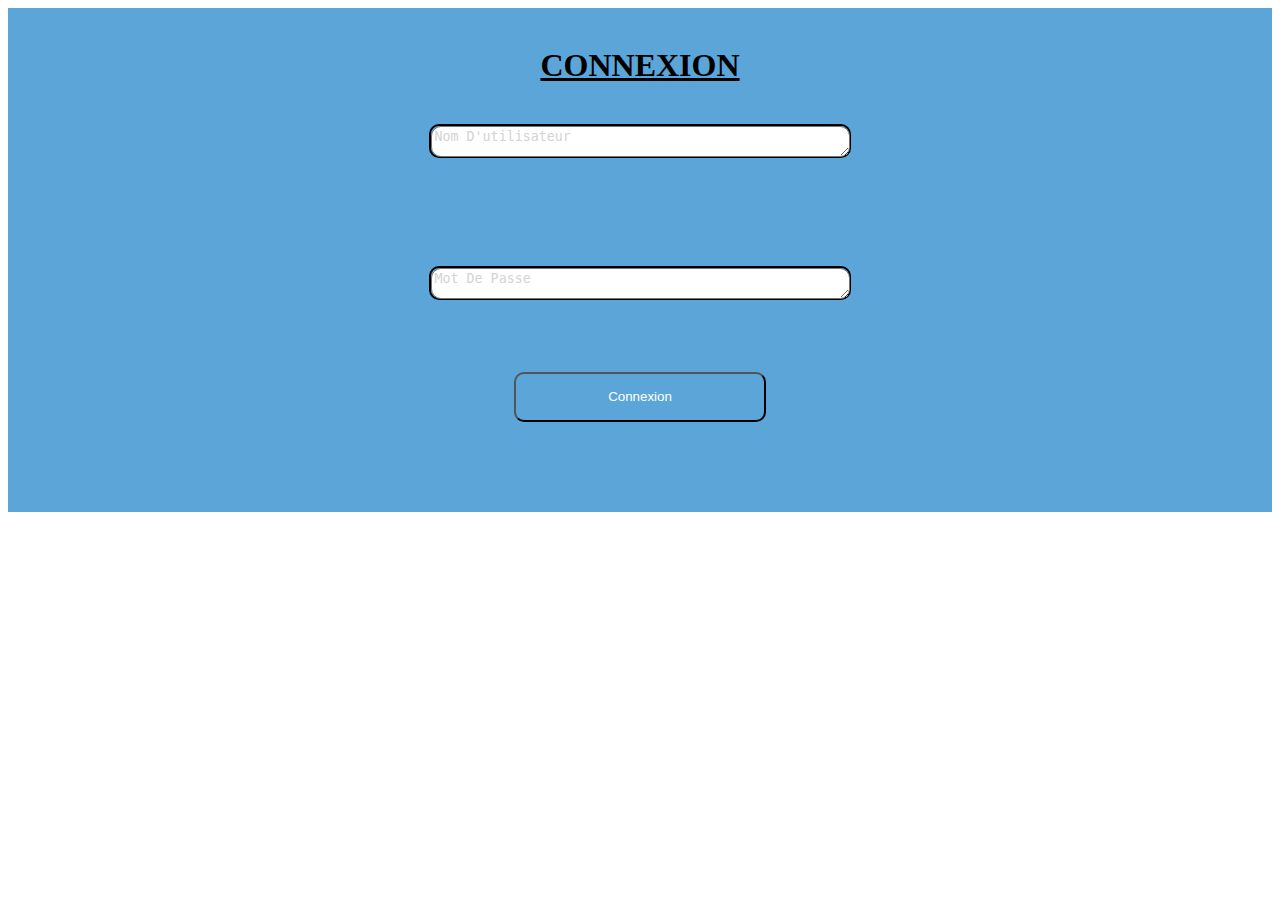
==== index.html @ 11bd7bb4 "svg" ====
<!DOCTYPE html>
<html lang="en">
<head>
    <meta charset="UTF-8">
    <meta name="viewport" content="width=device-width, initial-scale=1.0">
    <link rel="stylesheet" href="css/style.css">
    <title>Menu</title>
</head>
<body>
    <div class="container"><br>
    <h1 class="titre_connexion" style="text-decoration: underline;">CONNEXION</h1><br>
    <div class="rectangle1">
        <form >
            <textarea name="texte" id="" placeholder="Nom D'utilisateur" class="zone-texte"></textarea>
        </form>
    </div><br><br><br><br><br><br>
    <div class="rectangle1">
        <form >
            <textarea name="texte" id="" placeholder="Mot De Passe" class="zone-texte"></textarea>
        </form>
    </div><br><br><br><br>
<button class="btn">Connexion</button>
<br><br><br><br><br><br>
</div>
</body>
</html>
---- css/style.css ----
.titre_connexion{
text-align: center;
}
.container{background-color: #5CA5D9;}
.rectangle1{border: 2px solid black;
width: 33%;
height: 30px;
margin: auto;
border-radius: 10px;
}
::placeholder{color: lightgray;}
.zone-texte{width: 99%;
height: 25px;
border-radius: 10px;}
.btn{
    width: 20%;
    height: 50px;
    border-radius: 10px;
    background-color: #5CA5D9;
    color: white;
    margin-left: 40%;
}
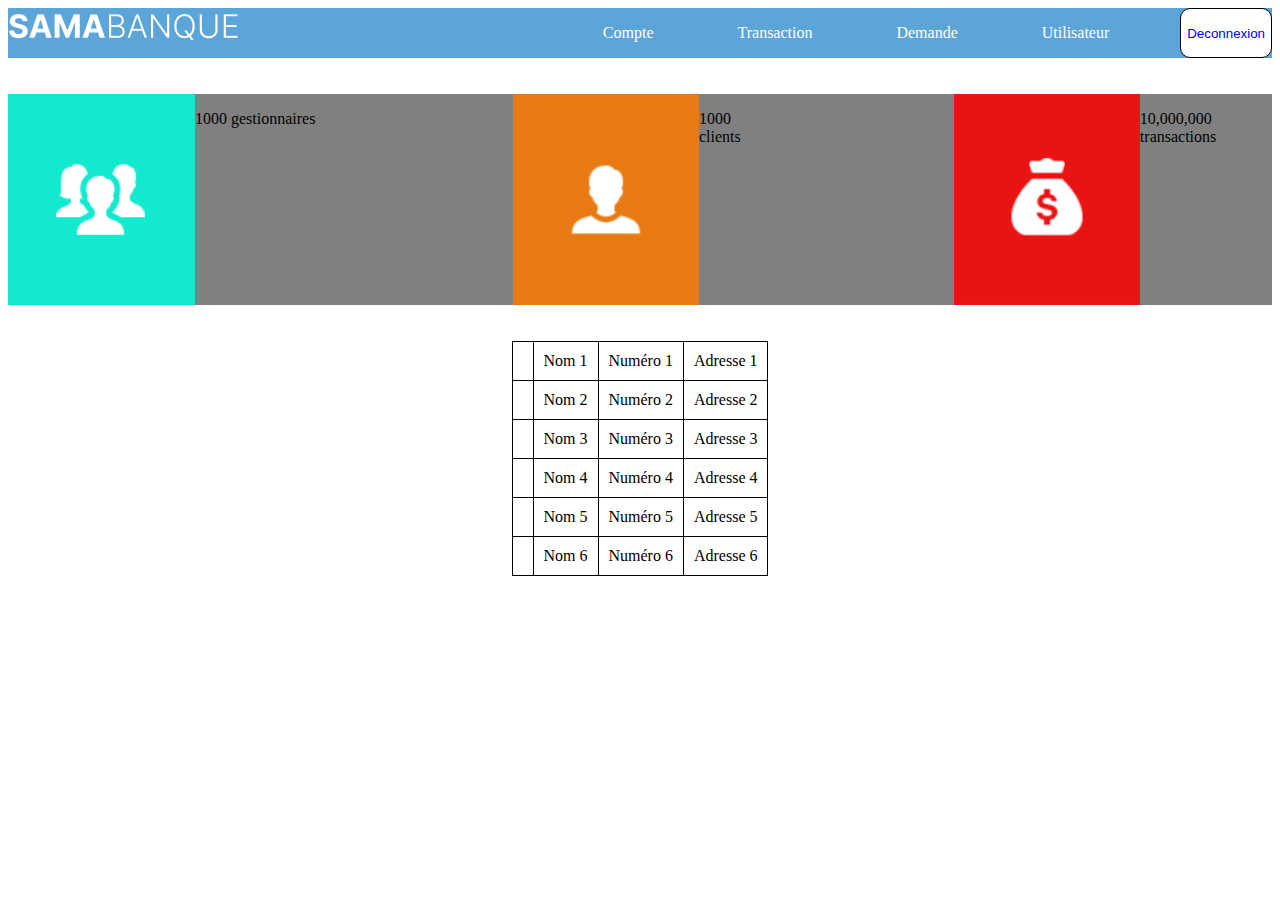
==== commit d5b8ee58: "news" ====
--- a/index.html
+++ b/index.html
@@ -3,24 +3,80 @@
 <head>
     <meta charset="UTF-8">
     <meta name="viewport" content="width=device-width, initial-scale=1.0">
+    <title>Menu</title>
     <link rel="stylesheet" href="css/style.css">
-    <title>Menu</title>
 </head>
 <body>
-    <div class="container"><br>
-    <h1 class="titre_connexion" style="text-decoration: underline;">CONNEXION</h1><br>
-    <div class="rectangle1">
-        <form >
-            <textarea name="texte" id="" placeholder="Nom D'utilisateur" class="zone-texte"></textarea>
-        </form>
-    </div><br><br><br><br><br><br>
-    <div class="rectangle1">
-        <form >
-            <textarea name="texte" id="" placeholder="Mot De Passe" class="zone-texte"></textarea>
-        </form>
-    </div><br><br><br><br>
-<button class="btn">Connexion</button>
-<br><br><br><br><br><br>
+    <!-- HEADER -->
+    <header>
+<div class="logo">
+    <img src="images/log.png" alt="ceci est une capture d'écran">
 </div>
+<nav>
+    <ul>
+    <li><a href="pages/compte.html">Compte</a></li>
+    <li><a href="pages/transaction.html">Transaction</a></li>
+    <li><a href="pages/demande.html">Demande</a></li>
+    <li><a href="pages/utilisateur.html">Utilisateur</a></li>
+</ul>
+</nav>
+<button><a style="text-decoration: none;" href="connexion.html">Deconnexion</a></button>
+    </header>
+    <br><br>
+    <div class="ensemble">
+        <div class="mp"><img src="images/People.png" alt=""><p>1000 gestionnaires</p></div>
+        <div class="mp"><img src="images/Rectangle 24.png" alt=""><p>1000 clients</p></div>
+        <div class="mp"><img src="images/Rectangle 25.png" alt=""><p>10,000,000 transactions</p></div>
+    </div>
+    <br><br>
+    <style>
+        table {
+            border-collapse: collapse;
+            margin: 0 auto; /* Pour centrer le tableau */
+        }
+        td {
+            border: 1px solid black;
+            padding: 10px; /* Pour agrandir les cellules */
+        }
+    </style>
+    
+    <table>
+        <tr>
+            <td></td>
+            <td>Nom 1</td>
+            <td>Numéro 1</td>
+            <td>Adresse 1</td>
+        </tr>
+        <tr>
+            <td></td>
+            <td>Nom 2</td>
+            <td>Numéro 2</td>
+            <td>Adresse 2</td>
+        </tr>
+        <tr>
+            <td></td>
+            <td>Nom 3</td>
+            <td>Numéro 3</td>
+            <td>Adresse 3</td>
+        </tr>
+        <tr>
+            <td></td>
+            <td>Nom 4</td>
+            <td>Numéro 4</td>
+            <td>Adresse 4</td>
+        </tr>
+        <tr>
+            <td></td>
+            <td>Nom 5</td>
+            <td>Numéro 5</td>
+            <td>Adresse 5</td>
+        </tr>
+        <tr>
+            <td></td>
+            <td>Nom 6</td>
+            <td>Numéro 6</td>
+            <td>Adresse 6</td>
+        </tr>
+    </table>
 </body>
 </html>--- a/css/style.css
+++ b/css/style.css
@@ -19,4 +19,61 @@
     background-color: #5CA5D9;
     color: white;
     margin-left: 40%;
-}+}
+header{
+    display: flex;
+    justify-content: space-between;
+    background-color: #5CA5D9;
+    height: 50px;
+}
+ul li{
+    list-style: none;}
+ul li a{
+    text-decoration: none;
+    color: white;}
+    nav ul{
+        display: flex;
+    }
+    nav ul li{
+        margin-right: 33%;}
+button{
+    border-radius: 10px;
+    background-color: white;
+    color: lightskyblue;
+    border: 1px solid black;
+}
+.zone-texte2{width: 49%;
+    height: 25px;
+    border-radius: 10px;
+    resize: none;
+}
+    .range1{
+        display: flex;
+        justify-content: center;
+        align-items: center;
+    }
+    .nom{flex: 1;}
+    .prénom{flex: 1;}
+    .range2{
+        display: flex;
+        margin: 0 10px;
+    }
+    form{margin: 0 auto;}
+
+    .btn1{
+        width: 20%;
+        height: 50px;
+        border-radius: 10px;
+        background-color: #5CA5D9;
+        color: white;
+        margin-left: 28%;
+    }
+    .ensemble{
+        display: flex;
+        justify-content: space-between;
+        background-color: gray;
+    }
+    .mp{
+        display: flex;
+        background-color: gray;
+    }